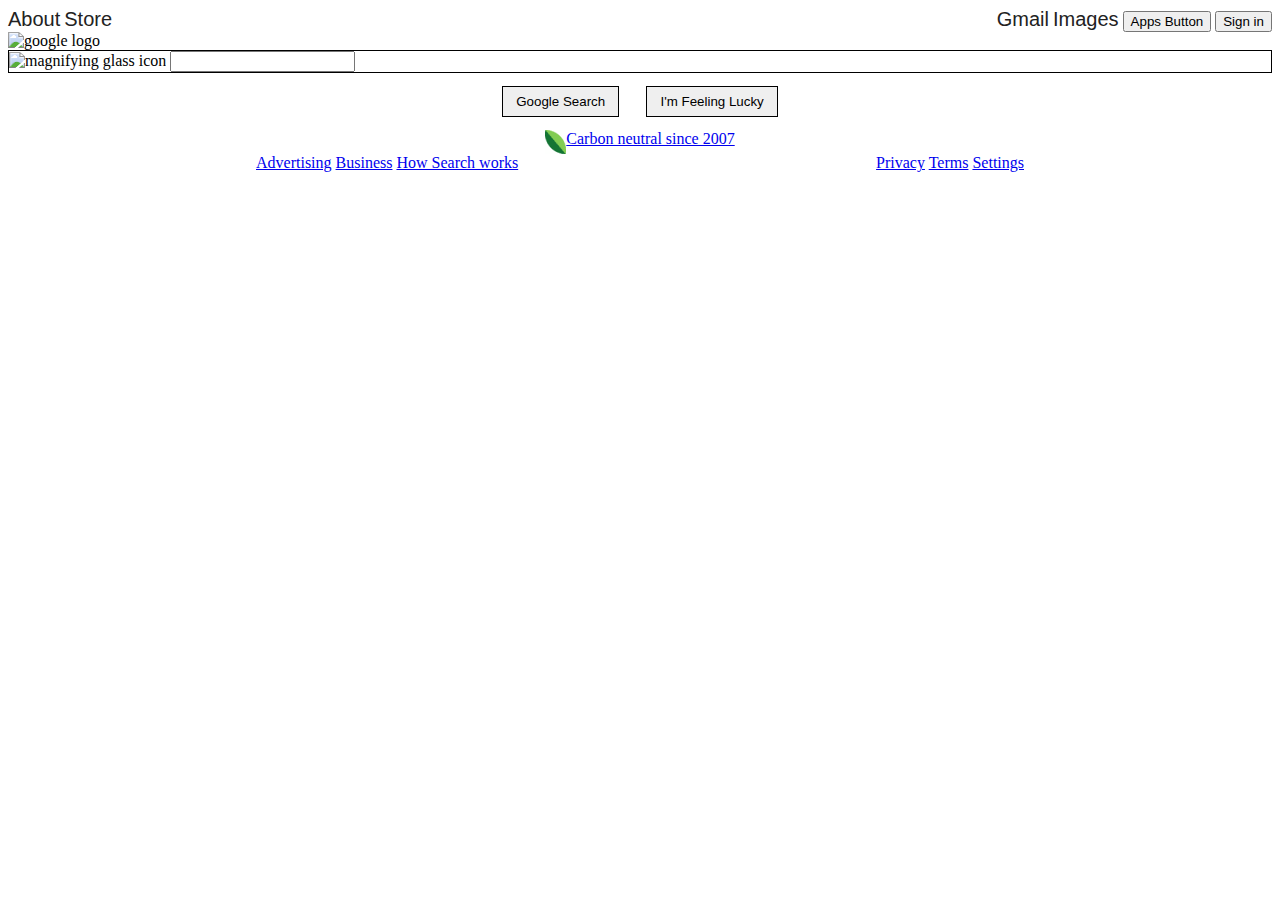
==== index.html @ 4bfe5dff "basic structure of website" ====
<!DOCTYPE html>
<html lang="eng">
    <meta charset="UTF-8">
    <title>Google remake</title>

    <style>
        #navbar {
            display: flex;
            flex-direction: row;
            justify-content: space-between;
        }
        .navbar-link {
            font-family: arial, sans-serif;
            font-size: 20px;
            color: #222;
            text-decoration: none;
        }
        .navbar-link:hover {
            text-decoration: underline;
        }
        #searchbar {
            border-style: solid;
            border-width: 1px;
        }
        #bottom-btn-container {
            display: flex;
            flex-direction: row;
            justify-content: center;
        }
        .bottom-btn {
            border-style: solid;
            border-width: 1px;
            margin: 1em;
            padding: 0.5em 1em 0.5em 1em;
        }
        #footer {
            display: flex;
            justify-content: center;
        }
        #footer > #footer-content-container {
            display: flex;
            flex-direction: column;
            width: 60vw;
        }
        #footer > #footer-content-container > #footer-top {
            display: flex;
            flex-direction: row;
            justify-content: center;
        }
        #footer > #footer-content-container > #footer-btm {
            display: flex;
            flex-direction: row;
            justify-content: space-between;
        }
    </style>

    <body>
        <div id="navbar">
            <div id="navbar-left">
                <a class="navbar-link" href="https://about.google/?fg=1&utm_source=google-US&utm_medium=referral&utm_campaign=hp-navbar">About</a>
                <a class="navbar-link" href="https://store.google.com/US?utm_source=hp_header&utm_medium=google_ooo&utm_campaign=GS100042&hl=en-US">Store</a>
            </div>
            <div id="navbar-right">
                <a class="navbar-link" href="https://mail.google.com/mail/&ogbl">Gmail</a>
                <a class="navbar-link" href="https://www.google.com/imghp?hl=en&ogbl">Images</a>
                <button type="button">Apps Button</button>
                <button type="button">Sign in</button>
            </div>
        </div>
        <img src="https://www.google.com/images/branding/googlelogo/1x/googlelogo_color_272x92dp.png" alt="google logo">
        <div id="searchbar">
            <img href="" alt="magnifying glass icon">
            <input type="text">
        </div>
        <div id="bottom-btn-container">
            <button type="button" class="bottom-btn">Google Search</button>
            <button type="button" class="bottom-btn">I'm Feeling Lucky</button>
        </div>
        <div id="footer">
            <div id="footer-content-container">
                <div id="footer-top">
                    <img src="[data-uri]" alt="leaf">
                    <a class="footer-link" href="https://sustainability.google/commitments/?utm_source=googlehpfooter&utm_medium=housepromos&utm_campaign=bottom-footer&utm_content=">
                        Carbon neutral since 2007</a>
                </div>
                <div id="footer-btm">
                    <div id="footer-btm-left">
                        <a class="footer-link" href="https://www.google.com/intl/en_us/ads/?subid=ww-ww-et-g-awa-a-g_hpafoot1_1!o2&utm_source=google.com&utm_medium=referral&utm_campaign=google_hpafooter&fg=1">Advertising</a>
                        <a class="footer-link" href="https://www.google.com/services/?subid=ww-ww-et-g-awa-a-g_hpbfoot1_1!o2&utm_source=google.com&utm_medium=referral&utm_campaign=google_hpbfooter&fg=1">Business</a>
                        <a class="footer-link" href="https://google.com/search/howsearchworks/?fg=1">How Search works</a>
                    </div>
                    <div id="footer-btm-right">
                        <a class="footer-link" href="https://policies.google.com/privacy?hl=en&fg=1">Privacy</a>
                        <a class="footer-link" href="https://policies.google.com/terms?hl=en&fg=1">Terms</a>
                        <a class="footer-link" href="https://support.google.com/accounts/answer/3118621?hl=en">Settings</a>
                    </div>            
                </div>
            </div>
        </div>
    </body>
</html>
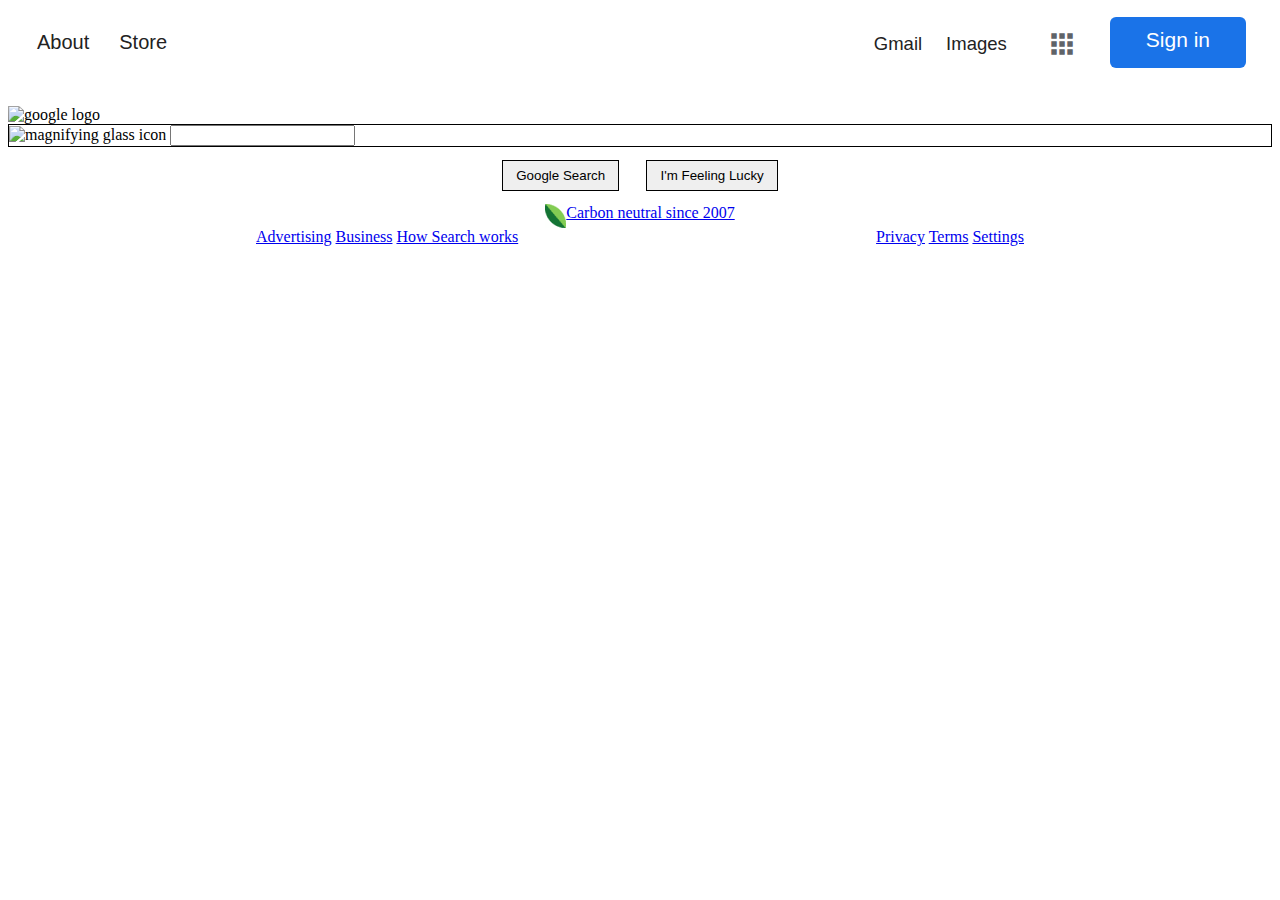
==== commit 61c19e4d: "completed navbar" ====
--- a/index.html
+++ b/index.html
@@ -2,12 +2,26 @@
 <html lang="eng">
     <meta charset="UTF-8">
     <title>Google remake</title>
+    <head>
+        <link rel="preconnect" href="https://fonts.googleapis.com">
+        <link rel="preconnect" href="https://fonts.gstatic.com" crossorigin>
+        <link href="https://fonts.googleapis.com/css2?family=Open+Sans:wght@300&display=swap" rel="stylesheet"> 
+        <link rel="stylesheet" href="https://fonts.googleapis.com/icon?family=Material+Icons">
+    </head>
 
     <style>
         #navbar {
             display: flex;
             flex-direction: row;
             justify-content: space-between;
+            margin: 0px 25px 30px 16px;
+        }
+        #navbar-left {
+            margin-top: 23px;
+        }
+        #navbar-right {
+            margin-top: 5px;
+            display: flex;
         }
         .navbar-link {
             font-family: arial, sans-serif;
@@ -15,8 +29,43 @@
             color: #222;
             text-decoration: none;
         }
+        #navbar-left > .navbar-link {
+            margin: 0px 13px;
+        }
+        #navbar-right > .navbar-link {
+            font-size: 18.5px;
+            margin-right: 24px;
+            margin-top: 20px;
+        }
         .navbar-link:hover {
             text-decoration: underline;
+        }
+        #apps-icon-wrapper {
+            padding: 15px 15px 10px 15px;
+        }
+        #apps-icon-wrapper:hover {
+            background-color: #e8e6e6;
+            border-radius: 50%;
+        }
+        #apps-icon {
+            font-size: 32px;
+            color: #5f6368;
+        }
+        #sign-in {
+            text-decoration: none;
+            background-color: #1a73e8;
+            color: white;
+            font-family: 'Roboto', arial, sans-serif;
+            font-size: 21px;
+            padding: 11px 36px 16px 36px;
+            margin: 4px 1px 8px 17px;
+            border-radius: 6px;
+            box-shadow: none;
+        }
+        #sign-in:hover {
+            background-color: #2b7de9;
+            box-shadow: 2px 2px 4px rgba(66,133,244,0.3),
+                        -1px 2px 4px rgba(66,133,244,0.3);
         }
         #searchbar {
             border-style: solid;
@@ -63,8 +112,12 @@
             <div id="navbar-right">
                 <a class="navbar-link" href="https://mail.google.com/mail/&ogbl">Gmail</a>
                 <a class="navbar-link" href="https://www.google.com/imghp?hl=en&ogbl">Images</a>
-                <button type="button">Apps Button</button>
-                <button type="button">Sign in</button>
+                <a href="">
+                    <div id="apps-icon-wrapper">
+                        <i class="material-icons" id="apps-icon">apps</i>
+                    </div>
+                </a>
+                <a id="sign-in" href="">Sign in</a>
             </div>
         </div>
         <img src="https://www.google.com/images/branding/googlelogo/1x/googlelogo_color_272x92dp.png" alt="google logo">
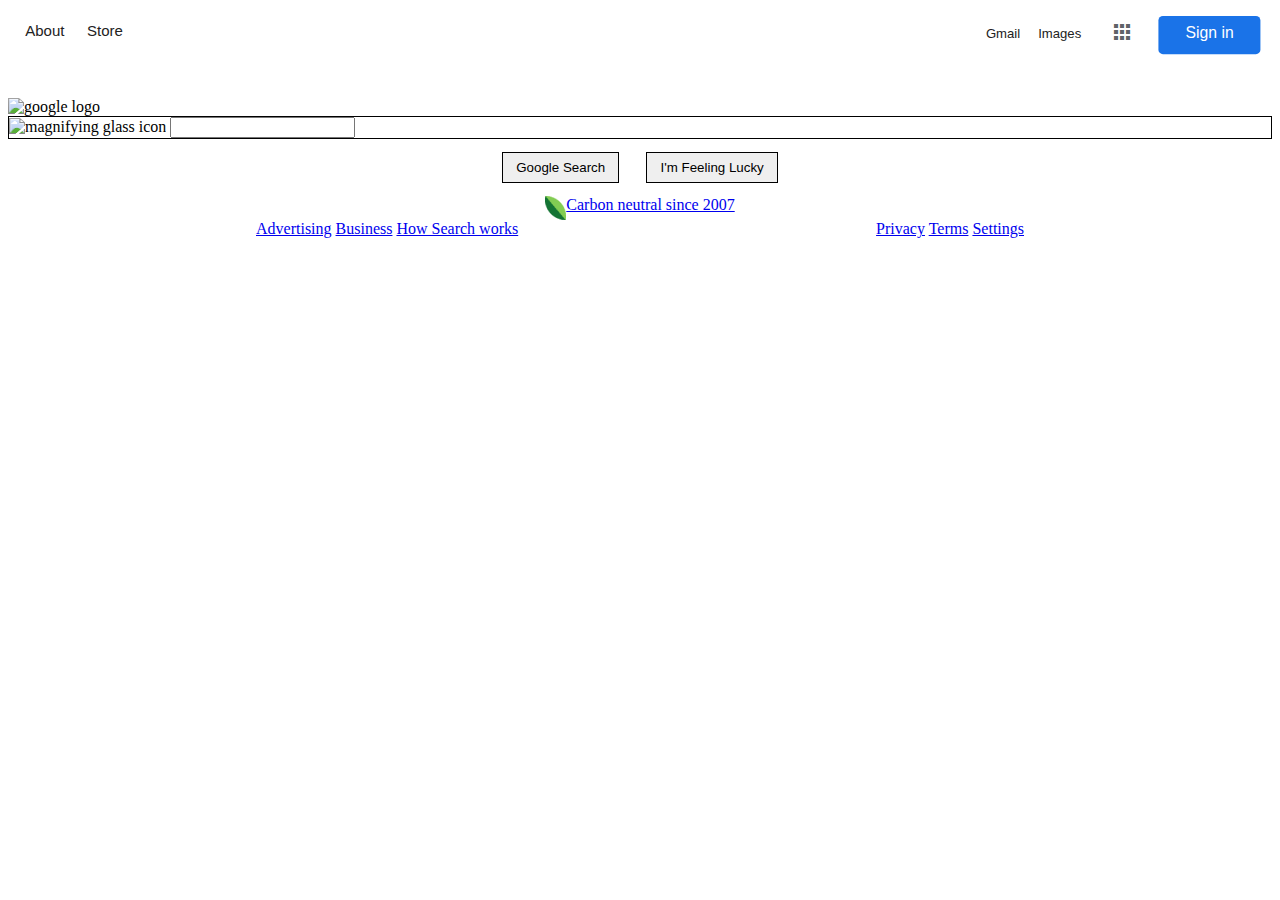
==== commit 6ba9907a: "rescaled navbar to zoom 100%" ====
--- a/index.html
+++ b/index.html
@@ -17,11 +17,15 @@
             margin: 0px 25px 30px 16px;
         }
         #navbar-left {
-            margin-top: 23px;
+            margin-top: 8px;
+            margin-left: -28px;
+            transform: scale(0.75, 0.75);
         }
         #navbar-right {
-            margin-top: 5px;
+            margin-top: -3px;
+            margin-right: -60px;
             display: flex;
+            transform: scale(0.75, 0.75);
         }
         .navbar-link {
             font-family: arial, sans-serif;
@@ -33,15 +37,16 @@
             margin: 0px 13px;
         }
         #navbar-right > .navbar-link {
-            font-size: 18.5px;
+            font-size: 17.5px;
             margin-right: 24px;
-            margin-top: 20px;
+            margin-top: 17px;
         }
         .navbar-link:hover {
             text-decoration: underline;
         }
         #apps-icon-wrapper {
             padding: 15px 15px 10px 15px;
+            margin-top: -5px;
         }
         #apps-icon-wrapper:hover {
             background-color: #e8e6e6;
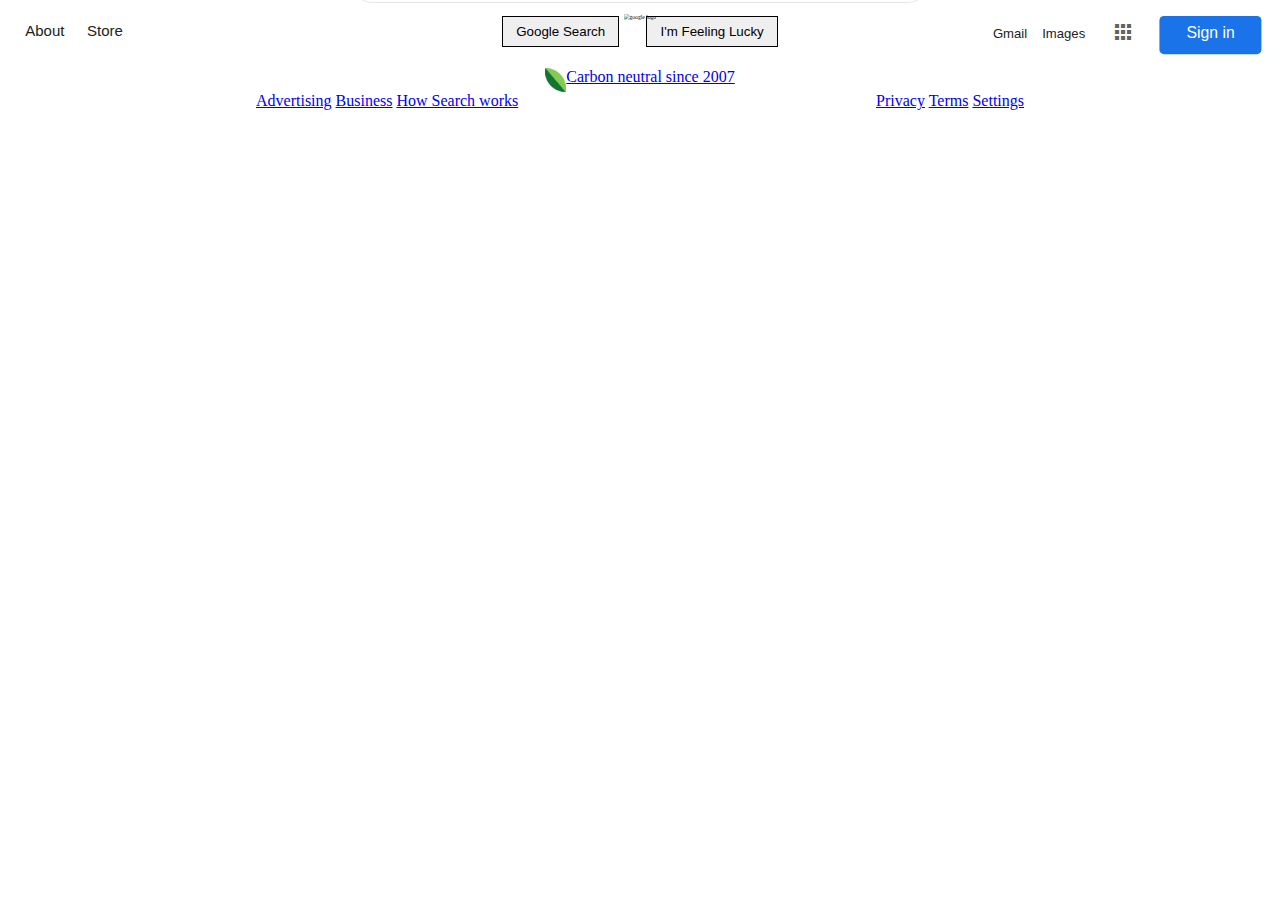
==== commit 73e0137a: "completed searchbar" ====
--- a/index.html
+++ b/index.html
@@ -10,11 +10,11 @@
     </head>
 
     <style>
+        /* Navigation Bar */
         #navbar {
             display: flex;
-            flex-direction: row;
             justify-content: space-between;
-            margin: 0px 25px 30px 16px;
+            margin: 0px 25px 0px 16px;
         }
         #navbar-left {
             margin-top: 8px;
@@ -38,7 +38,7 @@
         }
         #navbar-right > .navbar-link {
             font-size: 17.5px;
-            margin-right: 24px;
+            margin-right: 20px;
             margin-top: 17px;
         }
         .navbar-link:hover {
@@ -72,9 +72,44 @@
             box-shadow: 2px 2px 4px rgba(66,133,244,0.3),
                         -1px 2px 4px rgba(66,133,244,0.3);
         }
+
+        /* Middle Content */
+        #middle-content {
+            display: flex;
+            flex-direction: column;
+        }
+        #google-wrapper {
+            display: flex;
+            justify-content: center;
+            transform: scale(0.35, 0.35);
+            margin-top: -60px;
+            margin-bottom: -68px;
+        }
+        #searchbar-wrapper {
+            display: flex;
+            justify-content: center;
+        }
         #searchbar {
-            border-style: solid;
-            border-width: 1px;
+            border: 1px solid black;
+            width: 578px;
+            height: 43px;
+            border-radius: 25px;
+            border-color: #e4e6e8;
+        }
+        #search-icon {
+            margin-top: 10px;
+            margin-left: 10px;
+            transform: scale(0.83, 0.83);
+            color: #828385;
+        }
+        #searchbar-input {
+            border: none;
+            width: 523px;
+            position: relative;
+            bottom: 8px;
+        }
+        #searchbar-input:focus {
+            outline: none;
         }
         #bottom-btn-container {
             display: flex;
@@ -87,6 +122,8 @@
             margin: 1em;
             padding: 0.5em 1em 0.5em 1em;
         }
+
+        /* Footer */
         #footer {
             display: flex;
             justify-content: center;
@@ -109,6 +146,7 @@
     </style>
 
     <body>
+        <!-- Navigation bar -->
         <div id="navbar">
             <div id="navbar-left">
                 <a class="navbar-link" href="https://about.google/?fg=1&utm_source=google-US&utm_medium=referral&utm_campaign=hp-navbar">About</a>
@@ -125,15 +163,25 @@
                 <a id="sign-in" href="">Sign in</a>
             </div>
         </div>
-        <img src="https://www.google.com/images/branding/googlelogo/1x/googlelogo_color_272x92dp.png" alt="google logo">
-        <div id="searchbar">
-            <img href="" alt="magnifying glass icon">
-            <input type="text">
+
+        <!-- Middle content -->
+        <div id="middle-content">
+            <div id="google-wrapper">
+                <img src="https://upload.wikimedia.org/wikipedia/commons/thumb/2/2f/Google_2015_logo.svg/800px-Google_2015_logo.svg.png" alt="google logo">
+            </div>
+            <div id="searchbar-wrapper">
+                <div id="searchbar">
+                    <i class="material-icons" id="search-icon">search</i>
+                    <input type="search" id="searchbar-input">
+                </div>
+            </div>
+            <div id="bottom-btn-container">
+                <button type="button" class="bottom-btn">Google Search</button>
+                <button type="button" class="bottom-btn">I'm Feeling Lucky</button>
+            </div>
         </div>
-        <div id="bottom-btn-container">
-            <button type="button" class="bottom-btn">Google Search</button>
-            <button type="button" class="bottom-btn">I'm Feeling Lucky</button>
-        </div>
+
+        <!-- Footer -->
         <div id="footer">
             <div id="footer-content-container">
                 <div id="footer-top">
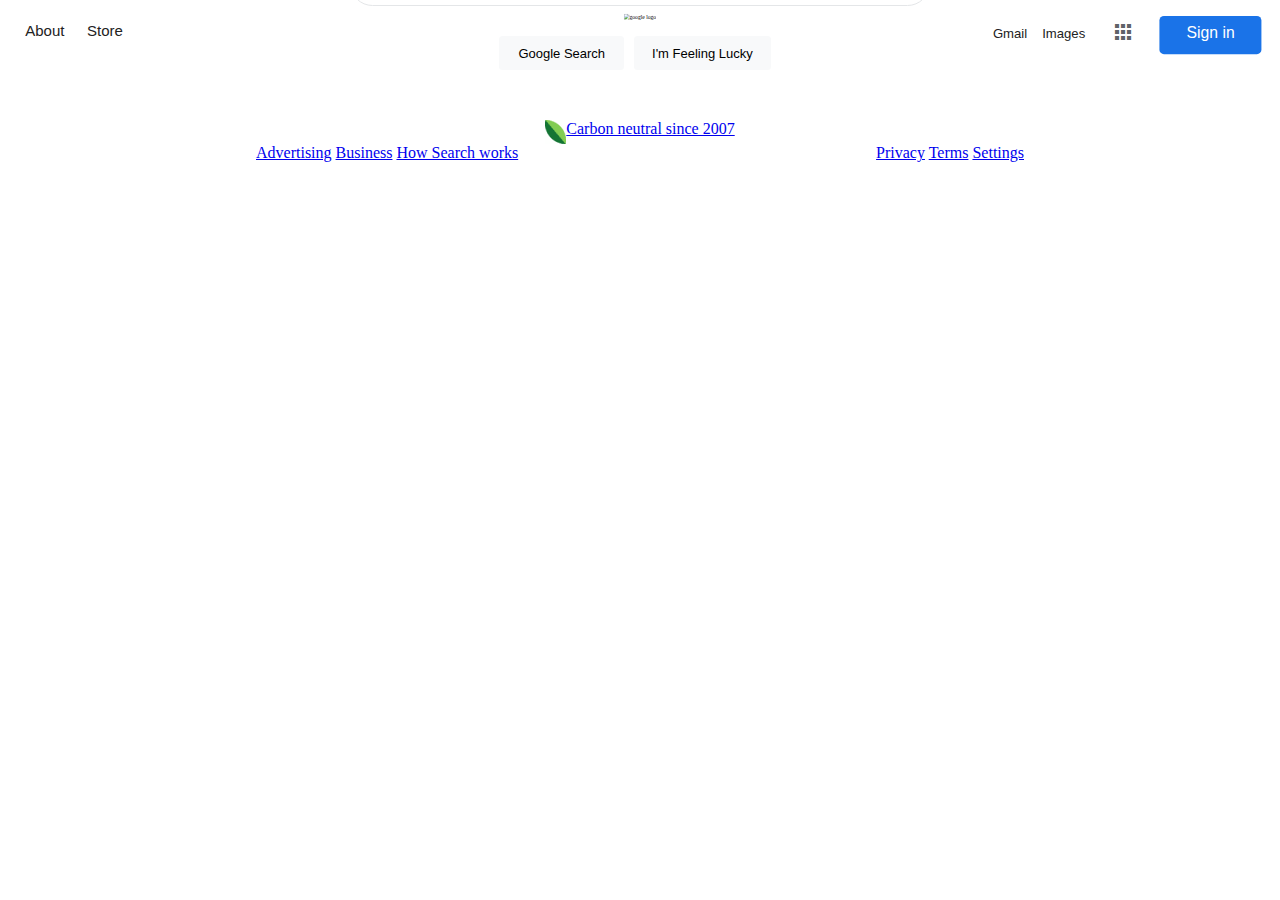
==== commit cebdcd4f: "completed search buttons" ====
--- a/index.html
+++ b/index.html
@@ -83,7 +83,7 @@
             justify-content: center;
             transform: scale(0.35, 0.35);
             margin-top: -60px;
-            margin-bottom: -68px;
+            margin-bottom: -65px;
         }
         #searchbar-wrapper {
             display: flex;
@@ -111,16 +111,26 @@
         #searchbar-input:focus {
             outline: none;
         }
+        .bottom-btn {
+            border-width: 0px;
+            box-shadow: none;
+            width: 10.5em;
+            height: 34px;
+            margin: 30px 10px 50px 0px;
+            font-size: 13px;
+            border-radius: 3.5px;
+            background-color: #f8f9fa;
+        }
+        .bottom-btn:hover {
+            box-shadow: 0.2px 0.2px 2px #a7aaaa;
+        }
+        #google-search-btn {
+            width: 9.6em;
+        }
         #bottom-btn-container {
             display: flex;
             flex-direction: row;
             justify-content: center;
-        }
-        .bottom-btn {
-            border-style: solid;
-            border-width: 1px;
-            margin: 1em;
-            padding: 0.5em 1em 0.5em 1em;
         }
 
         /* Footer */
@@ -176,7 +186,7 @@
                 </div>
             </div>
             <div id="bottom-btn-container">
-                <button type="button" class="bottom-btn">Google Search</button>
+                <button type="button" class="bottom-btn" id="google-search-btn">Google Search</button>
                 <button type="button" class="bottom-btn">I'm Feeling Lucky</button>
             </div>
         </div>
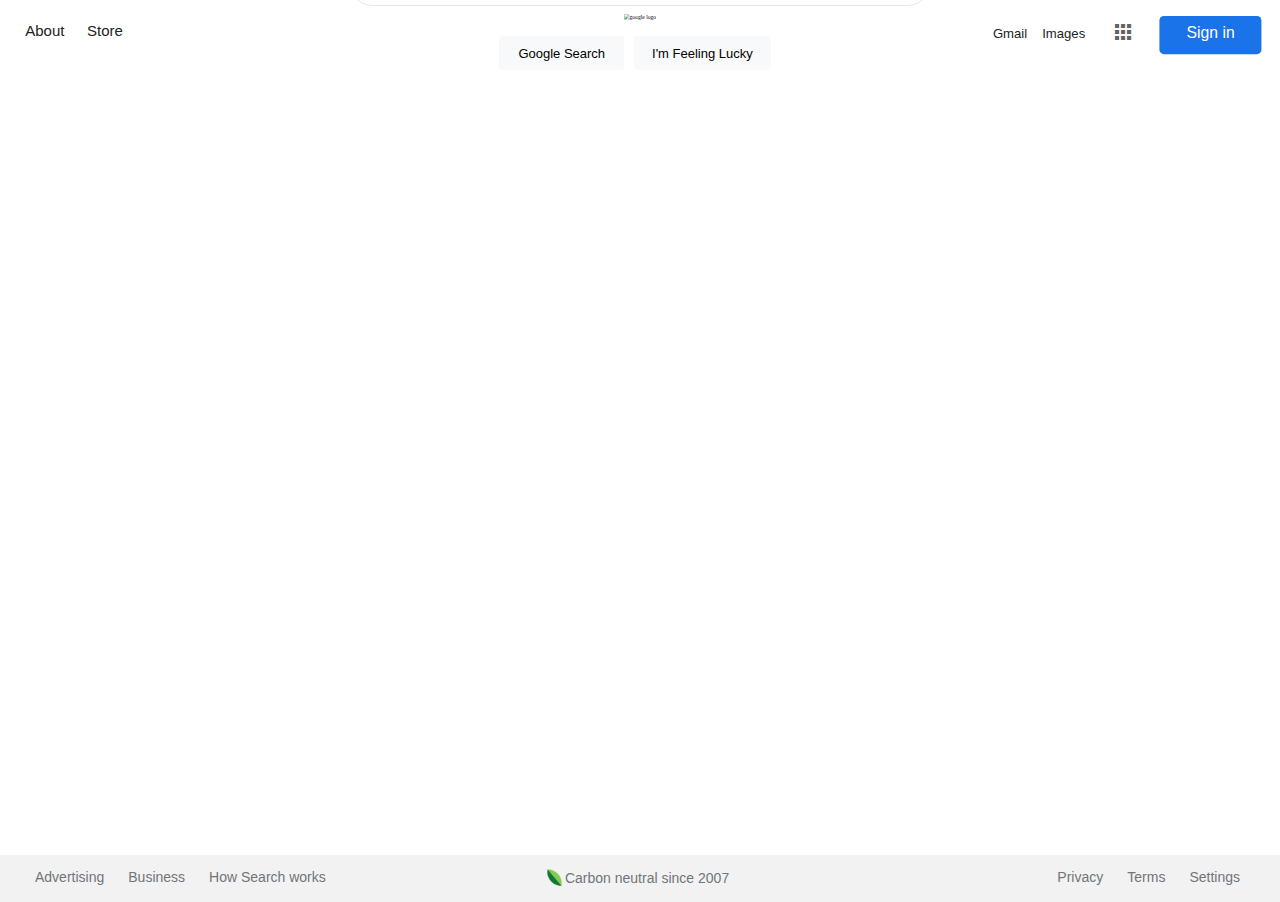
==== commit f3ab12ca: "completed footer" ====
--- a/index.html
+++ b/index.html
@@ -1,7 +1,7 @@
 <!DOCTYPE html>
 <html lang="eng">
     <meta charset="UTF-8">
-    <title>Google remake</title>
+    <title>Gurgle</title>
     <head>
         <link rel="preconnect" href="https://fonts.googleapis.com">
         <link rel="preconnect" href="https://fonts.gstatic.com" crossorigin>
@@ -123,6 +123,7 @@
         }
         .bottom-btn:hover {
             box-shadow: 0.2px 0.2px 2px #a7aaaa;
+            cursor: pointer;
         }
         #google-search-btn {
             width: 9.6em;
@@ -136,22 +137,37 @@
         /* Footer */
         #footer {
             display: flex;
-            justify-content: center;
-        }
-        #footer > #footer-content-container {
-            display: flex;
-            flex-direction: column;
-            width: 60vw;
-        }
-        #footer > #footer-content-container > #footer-top {
-            display: flex;
-            flex-direction: row;
-            justify-content: center;
-        }
-        #footer > #footer-content-container > #footer-btm {
-            display: flex;
-            flex-direction: row;
             justify-content: space-between;
+            position: absolute;
+            bottom: -2px;
+            width: 100%;
+            box-sizing: border-box;
+            padding: 13px 20px 2px 35px;
+            left: 0;
+            background-color: #f2f2f2;
+        }
+        .footer-link {
+            text-decoration: none;
+            font-size: 14px;
+            font-family: arial, sans-serif;
+            color: #70757a;
+            margin-right: 20px;
+        }
+        .footer-link:hover {
+            text-decoration: underline;
+        }
+        #leaf-icon {
+            transform: scale(0.68, 0.68);
+            margin-bottom: 4px;
+        }
+        #footer-center {
+            display: flex;
+            position: relative;
+            left: -55px;
+            top: -3px;
+        }
+        #footer-center .footer-link {
+            margin-top: 5px;
         }
     </style>
 
@@ -193,24 +209,23 @@
 
         <!-- Footer -->
         <div id="footer">
-            <div id="footer-content-container">
-                <div id="footer-top">
+            <div id="footer-left">
+                <a class="footer-link" href="https://www.google.com/intl/en_us/ads/?subid=ww-ww-et-g-awa-a-g_hpafoot1_1!o2&utm_source=google.com&utm_medium=referral&utm_campaign=google_hpafooter&fg=1">Advertising</a>
+                <a class="footer-link" href="https://www.google.com/services/?subid=ww-ww-et-g-awa-a-g_hpbfoot1_1!o2&utm_source=google.com&utm_medium=referral&utm_campaign=google_hpbfooter&fg=1">Business</a>
+                <a class="footer-link" href="https://google.com/search/howsearchworks/?fg=1">How Search works</a>
+            </div>
+            <div id="footer-center">
+                <div id="leaf-icon">
                     <img src="[data-uri]" alt="leaf">
-                    <a class="footer-link" href="https://sustainability.google/commitments/?utm_source=googlehpfooter&utm_medium=housepromos&utm_campaign=bottom-footer&utm_content=">
-                        Carbon neutral since 2007</a>
                 </div>
-                <div id="footer-btm">
-                    <div id="footer-btm-left">
-                        <a class="footer-link" href="https://www.google.com/intl/en_us/ads/?subid=ww-ww-et-g-awa-a-g_hpafoot1_1!o2&utm_source=google.com&utm_medium=referral&utm_campaign=google_hpafooter&fg=1">Advertising</a>
-                        <a class="footer-link" href="https://www.google.com/services/?subid=ww-ww-et-g-awa-a-g_hpbfoot1_1!o2&utm_source=google.com&utm_medium=referral&utm_campaign=google_hpbfooter&fg=1">Business</a>
-                        <a class="footer-link" href="https://google.com/search/howsearchworks/?fg=1">How Search works</a>
-                    </div>
-                    <div id="footer-btm-right">
-                        <a class="footer-link" href="https://policies.google.com/privacy?hl=en&fg=1">Privacy</a>
-                        <a class="footer-link" href="https://policies.google.com/terms?hl=en&fg=1">Terms</a>
-                        <a class="footer-link" href="https://support.google.com/accounts/answer/3118621?hl=en">Settings</a>
-                    </div>            
-                </div>
+                <a class="footer-link" href="https://sustainability.google/commitments/?utm_source=googlehpfooter&utm_medium=housepromos&utm_campaign=bottom-footer&utm_content=">
+                    Carbon neutral since 2007</a>
+            </div>
+            <div id="footer-right">
+                <a class="footer-link" href="https://policies.google.com/privacy?hl=en&fg=1">Privacy</a>
+                <a class="footer-link" href="https://policies.google.com/terms?hl=en&fg=1">Terms</a>
+                <a class="footer-link" href="https://support.google.com/accounts/answer/3118621?hl=en">Settings</a>         
+            </div>
             </div>
         </div>
     </body>
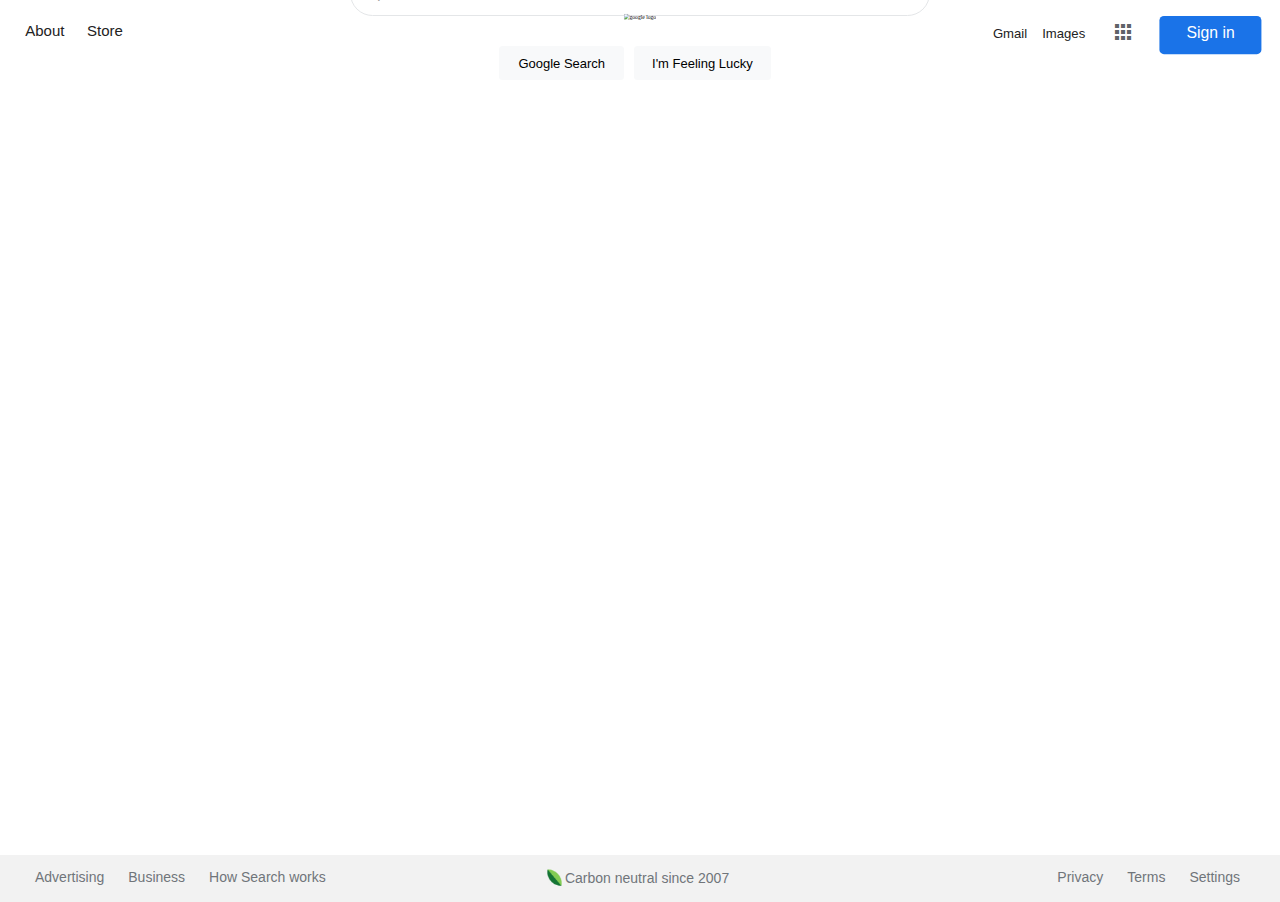
==== commit bdfa4c9c: "improvements to searchbar" ====
--- a/index.html
+++ b/index.html
@@ -83,7 +83,7 @@
             justify-content: center;
             transform: scale(0.35, 0.35);
             margin-top: -60px;
-            margin-bottom: -65px;
+            margin-bottom: -55px;
         }
         #searchbar-wrapper {
             display: flex;
@@ -96,6 +96,9 @@
             border-radius: 25px;
             border-color: #e4e6e8;
         }
+        #searchbar:hover {
+            box-shadow: 0.8px 0.8px 4px #cdcdcd;
+        }
         #search-icon {
             margin-top: 10px;
             margin-left: 10px;
@@ -106,7 +109,8 @@
             border: none;
             width: 523px;
             position: relative;
-            bottom: 8px;
+            bottom: 7px;
+            font-size: 15px;
         }
         #searchbar-input:focus {
             outline: none;
@@ -198,7 +202,7 @@
             <div id="searchbar-wrapper">
                 <div id="searchbar">
                     <i class="material-icons" id="search-icon">search</i>
-                    <input type="search" id="searchbar-input">
+                    <input type="text" id="searchbar-input">
                 </div>
             </div>
             <div id="bottom-btn-container">
